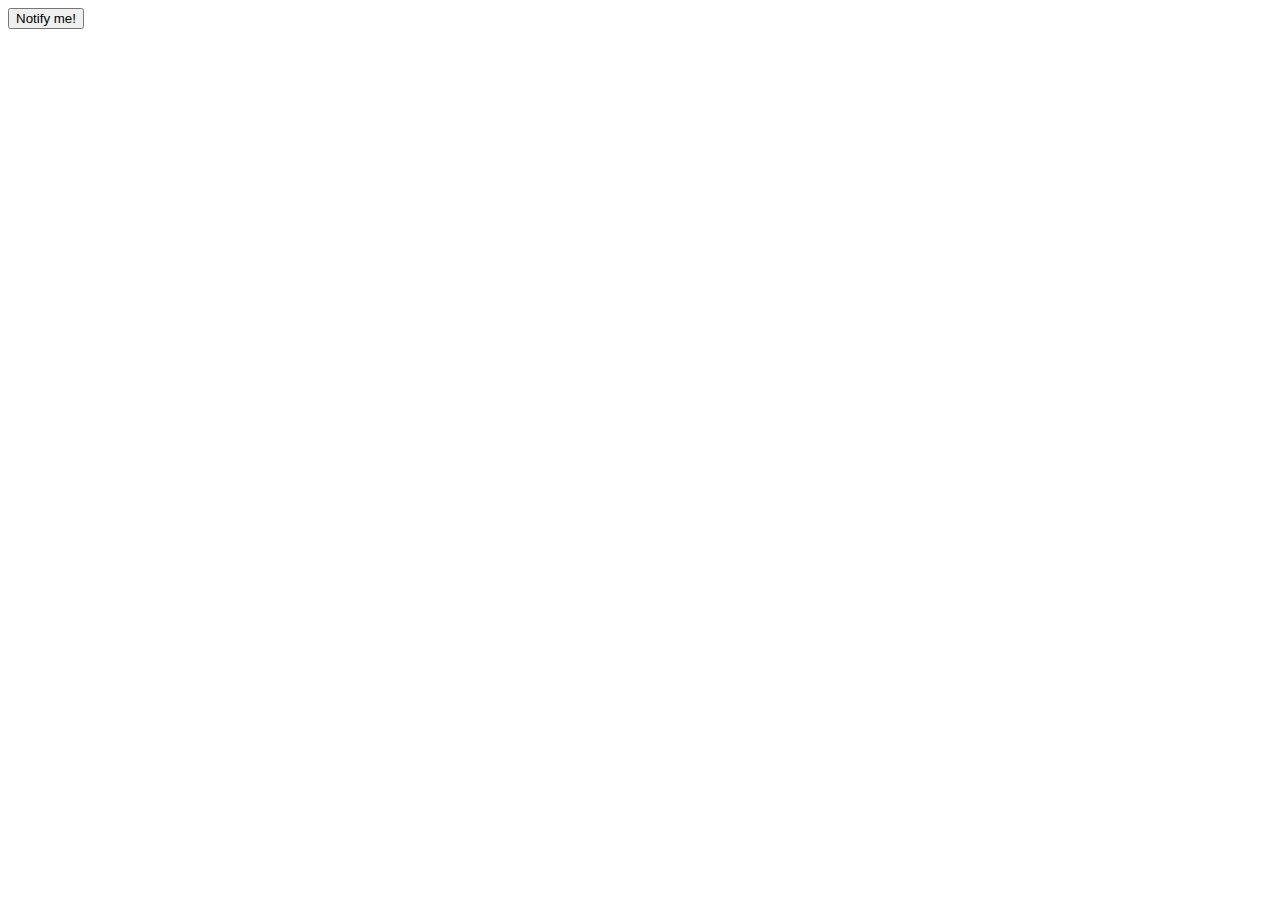
==== hw7/index.html @ 95aba8ed "stuff" ====
<!DOCTYPE html>
<html lang="en">
<head>
    <meta charset="UTF-8">
    <meta name="viewport" content="width=device-width, initial-scale=1.0">
    <title>Push example</title>
</head>
<body>
    <script src="js/index.js"></script>
    <button onclick="askPermission()">Notify me!</button>
</body>
</html>
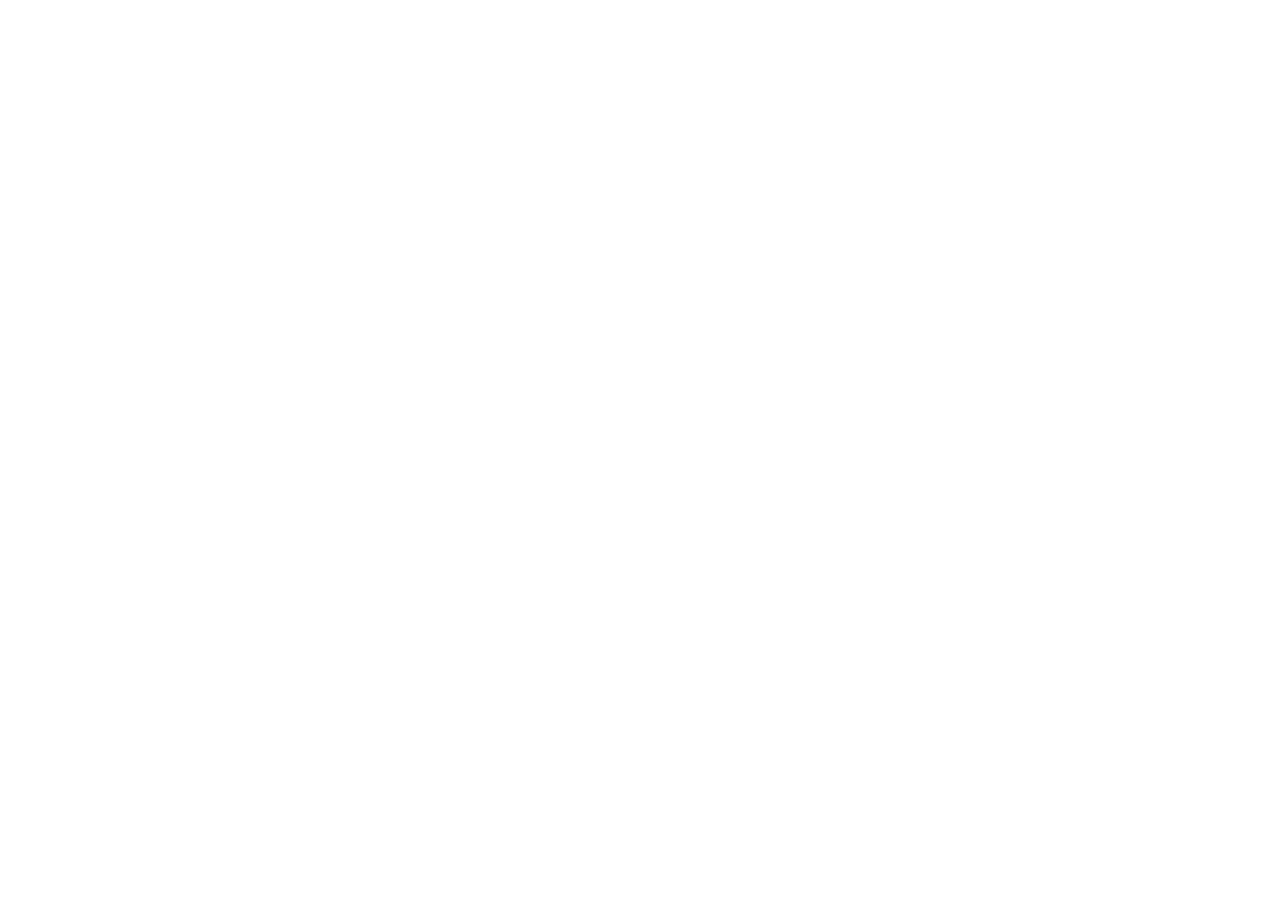
==== commit 3f2be8ce: "hw7" ====
--- a/hw7/index.html
+++ b/hw7/index.html
@@ -1,12 +1,12 @@
 <!DOCTYPE html>
 <html lang="en">
-<head>
+<html>
+  <head>
     <meta charset="UTF-8">
     <meta name="viewport" content="width=device-width, initial-scale=1.0">
-    <title>Push example</title>
-</head>
-<body>
+    <title>Web Push Notifications</title>
+  </head>
+  <body>
     <script src="js/index.js"></script>
-    <button onclick="askPermission()">Notify me!</button>
-</body>
+  </body>
 </html>